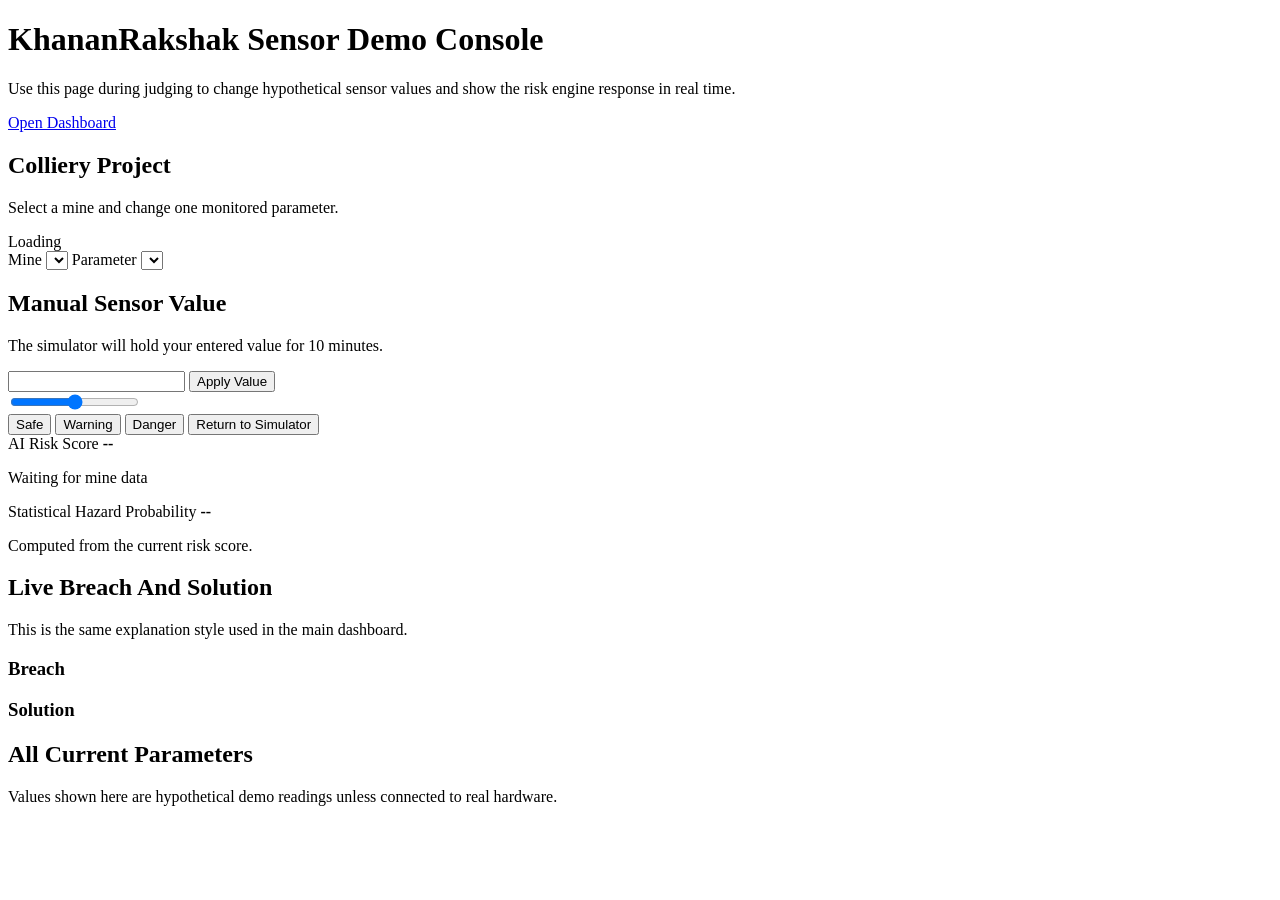
==== frontend/demo.html @ ee38f5e9 "Add sensor demo console" ====
<!DOCTYPE html>
<html lang="en">
<head>
  <meta charset="UTF-8">
  <meta name="viewport" content="width=device-width, initial-scale=1.0">
  <title>KhananRakshak Sensor Demo Console</title>
  <link rel="preconnect" href="https://fonts.googleapis.com">
  <link rel="preconnect" href="https://fonts.gstatic.com" crossorigin>
  <link href="https://fonts.googleapis.com/css2?family=Inter:wght@400;500;600;700&family=JetBrains+Mono:wght@400;500&display=swap" rel="stylesheet">
  <link rel="stylesheet" href="/demo.css">
</head>
<body>
  <header class="demo-header">
    <div>
      <h1>KhananRakshak Sensor Demo Console</h1>
      <p>Use this page during judging to change hypothetical sensor values and show the risk engine response in real time.</p>
    </div>
    <a class="back-link" href="/">Open Dashboard</a>
  </header>

  <main class="demo-shell">
    <section class="panel">
      <div class="panel-heading">
        <div>
          <h2>Colliery Project</h2>
          <p>Select a mine and change one monitored parameter.</p>
        </div>
        <span id="sync-badge" class="status-pill">Loading</span>
      </div>

      <div class="form-grid">
        <label>
          Mine
          <select id="mine-select"></select>
        </label>
        <label>
          Parameter
          <select id="parameter-select"></select>
        </label>
      </div>

      <div id="project-summary" class="project-summary"></div>
    </section>

    <section class="panel value-panel">
      <div class="panel-heading">
        <div>
          <h2>Manual Sensor Value</h2>
          <p>The simulator will hold your entered value for 10 minutes.</p>
        </div>
      </div>

      <div class="value-row">
        <input id="value-input" type="number" step="0.01">
        <span id="unit-label"></span>
        <button id="apply-btn">Apply Value</button>
      </div>

      <input id="value-slider" type="range" min="0" max="100" step="0.01">

      <div class="preset-row">
        <button data-preset="safe">Safe</button>
        <button data-preset="warning">Warning</button>
        <button data-preset="danger">Danger</button>
        <button id="clear-btn" class="quiet-btn">Return to Simulator</button>
      </div>

      <div id="threshold-box" class="threshold-box"></div>
    </section>

    <section class="risk-grid">
      <div class="panel risk-card">
        <span>AI Risk Score</span>
        <strong id="risk-score">--</strong>
        <p id="risk-status">Waiting for mine data</p>
        <div class="meter"><div id="risk-meter"></div></div>
      </div>

      <div class="panel risk-card">
        <span>Statistical Hazard Probability</span>
        <strong id="hazard-probability">--</strong>
        <p>Computed from the current risk score.</p>
        <div class="meter"><div id="probability-meter"></div></div>
      </div>
    </section>

    <section class="panel">
      <div class="panel-heading">
        <div>
          <h2>Live Breach And Solution</h2>
          <p>This is the same explanation style used in the main dashboard.</p>
        </div>
      </div>
      <div class="breach-grid">
        <div>
          <h3>Breach</h3>
          <ul id="breach-list"></ul>
        </div>
        <div>
          <h3>Solution</h3>
          <ul id="solution-list"></ul>
        </div>
      </div>
    </section>

    <section class="panel">
      <div class="panel-heading">
        <div>
          <h2>All Current Parameters</h2>
          <p>Values shown here are hypothetical demo readings unless connected to real hardware.</p>
        </div>
      </div>
      <div id="parameter-cards" class="parameter-cards"></div>
    </section>
  </main>

  <script src="/demo.js"></script>
</body>
</html>
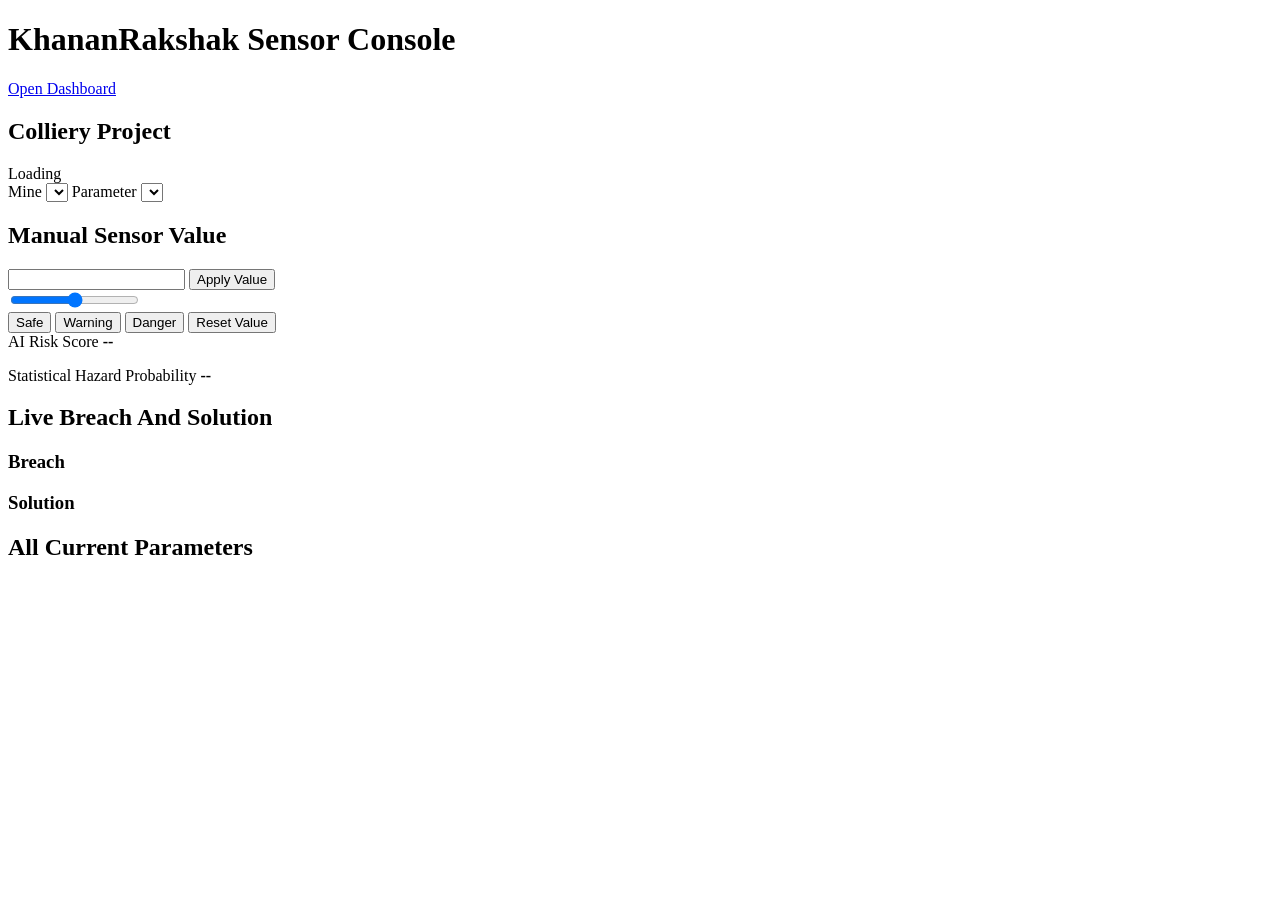
==== commit f9f1dc68: "Clean visible helper text" ====
--- a/frontend/demo.html
+++ b/frontend/demo.html
@@ -3,7 +3,7 @@
 <head>
   <meta charset="UTF-8">
   <meta name="viewport" content="width=device-width, initial-scale=1.0">
-  <title>KhananRakshak Sensor Demo Console</title>
+  <title>KhananRakshak Sensor Console</title>
   <link rel="preconnect" href="https://fonts.googleapis.com">
   <link rel="preconnect" href="https://fonts.gstatic.com" crossorigin>
   <link href="https://fonts.googleapis.com/css2?family=Inter:wght@400;500;600;700&family=JetBrains+Mono:wght@400;500&display=swap" rel="stylesheet">
@@ -12,8 +12,7 @@
 <body>
   <header class="demo-header">
     <div>
-      <h1>KhananRakshak Sensor Demo Console</h1>
-      <p>Use this page during judging to change hypothetical sensor values and show the risk engine response in real time.</p>
+      <h1>KhananRakshak Sensor Console</h1>
     </div>
     <a class="back-link" href="/">Open Dashboard</a>
   </header>
@@ -23,7 +22,6 @@
       <div class="panel-heading">
         <div>
           <h2>Colliery Project</h2>
-          <p>Select a mine and change one monitored parameter.</p>
         </div>
         <span id="sync-badge" class="status-pill">Loading</span>
       </div>
@@ -46,7 +44,6 @@
       <div class="panel-heading">
         <div>
           <h2>Manual Sensor Value</h2>
-          <p>The simulator will hold your entered value for 10 minutes.</p>
         </div>
       </div>
 
@@ -62,24 +59,24 @@
         <button data-preset="safe">Safe</button>
         <button data-preset="warning">Warning</button>
         <button data-preset="danger">Danger</button>
-        <button id="clear-btn" class="quiet-btn">Return to Simulator</button>
+        <button id="clear-btn" class="quiet-btn">Reset Value</button>
       </div>
 
       <div id="threshold-box" class="threshold-box"></div>
+      <div id="mobile-alert-result" class="mobile-alert-result"></div>
     </section>
 
     <section class="risk-grid">
       <div class="panel risk-card">
         <span>AI Risk Score</span>
         <strong id="risk-score">--</strong>
-        <p id="risk-status">Waiting for mine data</p>
+        <p id="risk-status"></p>
         <div class="meter"><div id="risk-meter"></div></div>
       </div>
 
       <div class="panel risk-card">
         <span>Statistical Hazard Probability</span>
         <strong id="hazard-probability">--</strong>
-        <p>Computed from the current risk score.</p>
         <div class="meter"><div id="probability-meter"></div></div>
       </div>
     </section>
@@ -88,7 +85,6 @@
       <div class="panel-heading">
         <div>
           <h2>Live Breach And Solution</h2>
-          <p>This is the same explanation style used in the main dashboard.</p>
         </div>
       </div>
       <div class="breach-grid">
@@ -107,7 +103,6 @@
       <div class="panel-heading">
         <div>
           <h2>All Current Parameters</h2>
-          <p>Values shown here are hypothetical demo readings unless connected to real hardware.</p>
         </div>
       </div>
       <div id="parameter-cards" class="parameter-cards"></div>
